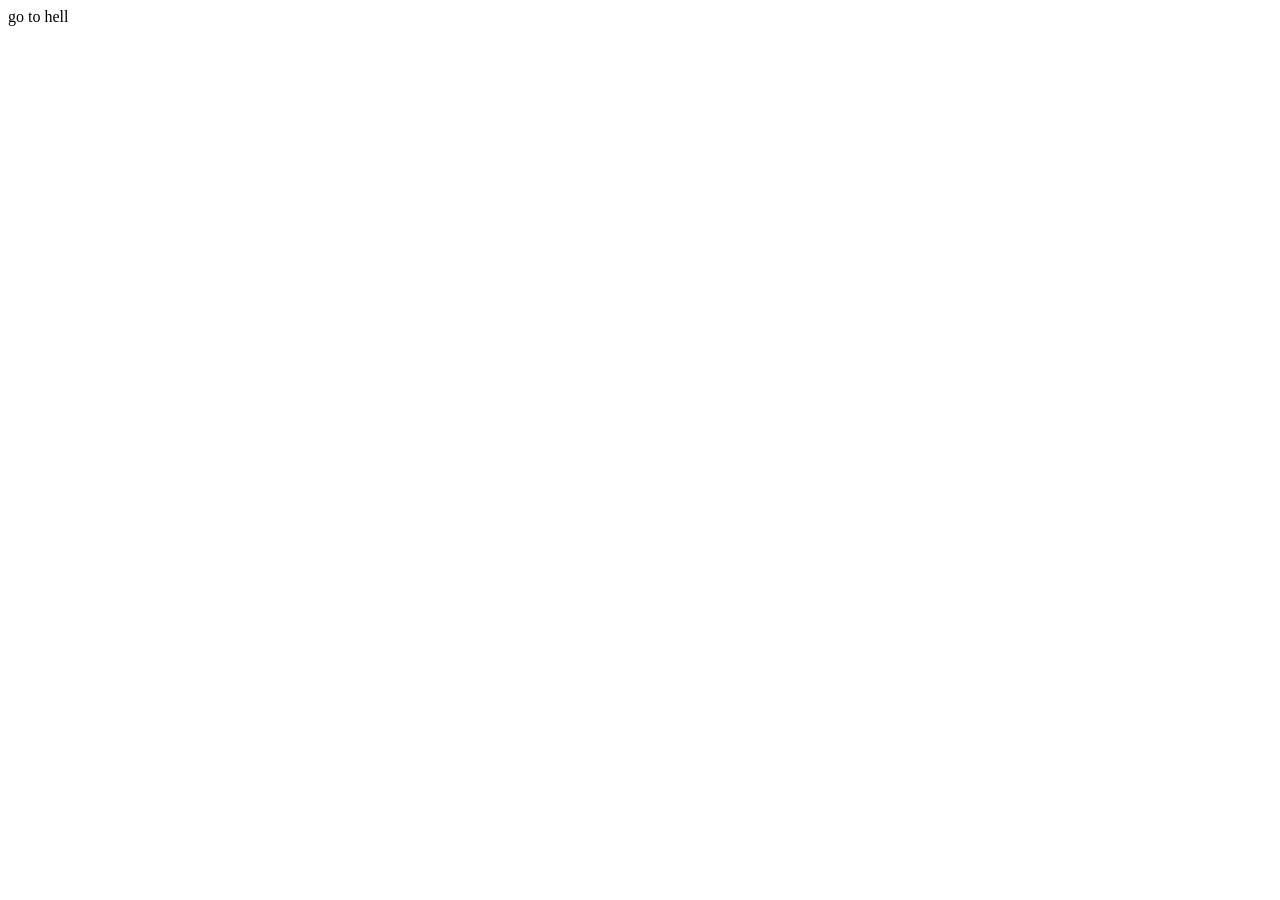
==== firstIncounter.html @ 6bf8b89b "first github commit" ====
<!DOCTYPE html>
<html lang="en">
<head>
    <meta charset="UTF-8">
    <meta name="viewport" content="width=device-width, initial-scale=1.0">
    <title>gitHub Version Menufication Test</title>
</head>
<body>
    go to hell
</body>
</html>
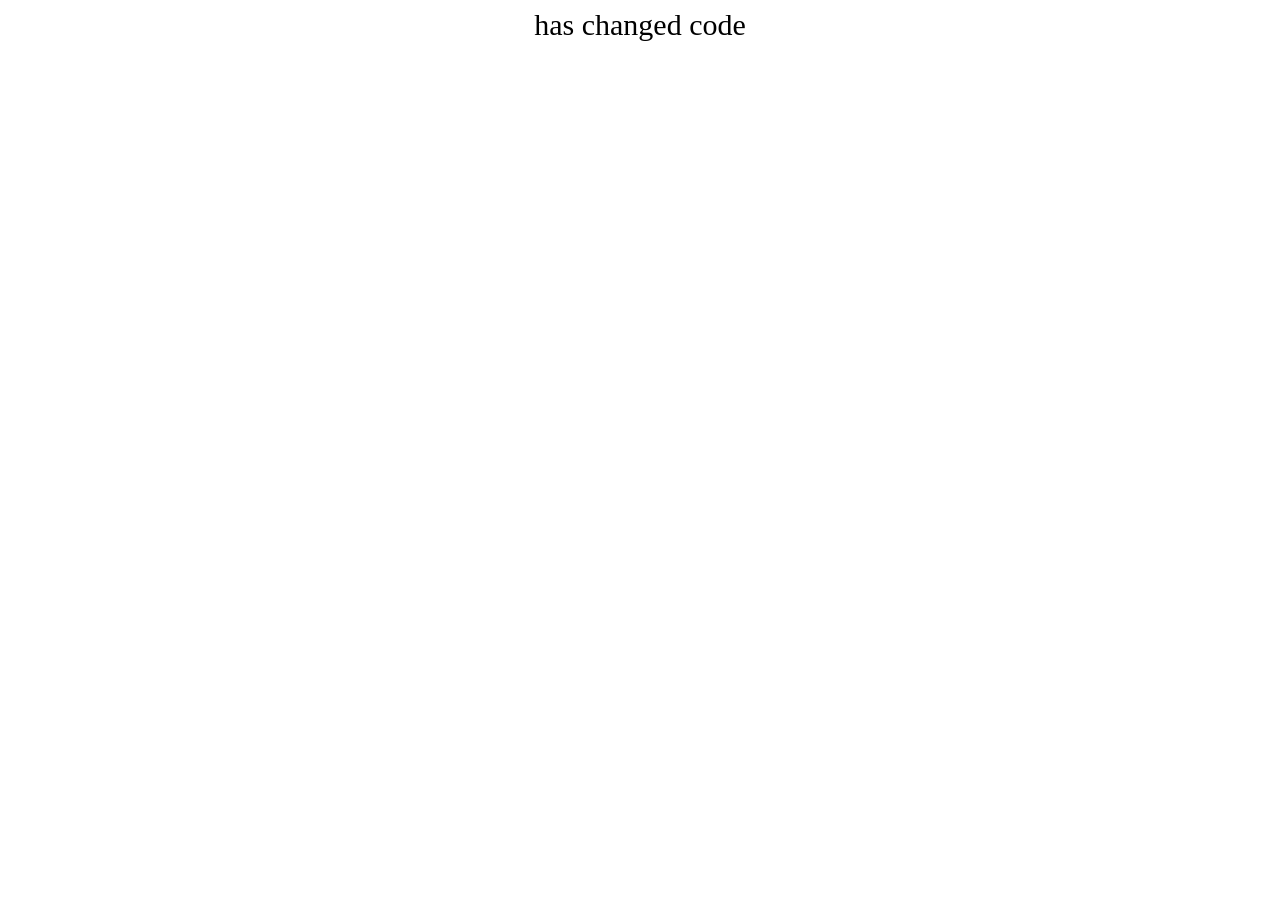
==== commit 3c0ca081: "has been changed!" ====
--- a/firstIncounter.html
+++ b/firstIncounter.html
@@ -5,7 +5,12 @@
     <meta name="viewport" content="width=device-width, initial-scale=1.0">
     <title>gitHub Version Menufication Test</title>
 </head>
+<style>
+    body{
+        font-size: 30px; text-align: center;
+    }
+</style>
 <body>
-    go to hell
+    has changed code
 </body>
 </html>
